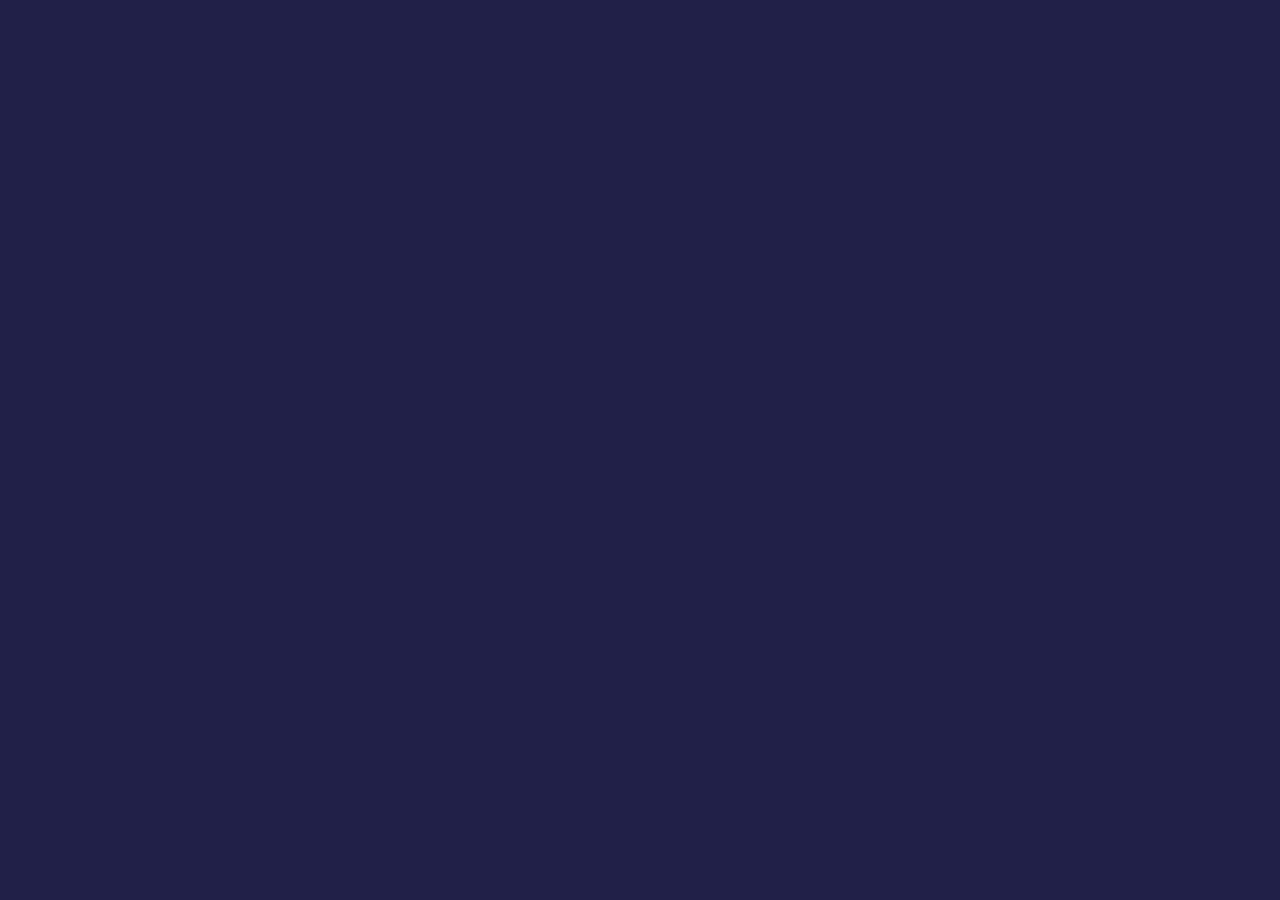
==== index.html @ fc742ff9 "add base" ====
<!DOCTYPE html>
<html lang="en">
<head>
    <meta charset="UTF-8">
    <title>All users</title>
    <link rel="stylesheet" href="./styles/styles.css">
</head>
<body>
<div class="container"></div>

<!--<a href='./user-details.html&user=1' class="user-link"></a>-->
<script src="./scripts/index.js"></script>
</body>
</html>
---- styles/styles.css ----
html {
    box-sizing: border-box;
}

*,
*::before,
*::after {
    box-sizing: border-box;
}
h1,h2,h3{
    margin: 0;
    padding: 0;
}
ul {
    list-style: none;
    padding: 0;
    margin: 0;
}

body {
    background-color: #202049;
    font-family: 'Roboto', sans-serif;
    color: #c3c3d9;
}

.container {
    width: 1200px;
    padding: 0 15px;
    margin: 0 auto;
}

h1 {
    font-size: 54px;
    margin-bottom: 50px;
    text-align: center;
}

.info-list {
    border-bottom: 1px solid #c3c3d9;
    padding-bottom: 30px;
    margin: 0 0 50px 0;
}

.users-list {
    display: flex;
    flex-wrap: wrap;
    gap: 60px;

    padding: 0;
}

.user-item {
    flex-basis: calc((100% - 120px) / 3);
    display: flex;
    flex-direction: column;
    border: 1px solid white;
    padding: 20px;
    gap: 15px;
}

.user-name {
    font-size: 30px;
}

.user-link {
    color: white;
    text-align: right;
    transition: background-color 250ms cubic-bezier(0.4, 0, 0.2, 1);
    text-decoration: none;
    display: block;
    margin-top: auto;
}

a:hover,
a:focus {
    text-decoration: underline;
}

.info-item {
    font-size: 30px;
}

.accent {
    font-size: 20px;
    color: #ffffff;
    margin-right: 10px;
    text-transform: capitalize;
    text-decoration: none;
    pointer-events: none;
}

.email,
.phone,
.website {
    text-decoration: none;
    display: block;
    color: #c3c3d9;
}


.add-title {
    font-size: 44px;
    margin-bottom: 30px;
}


.posts-btn {
    background-color: transparent;
    border: 2px solid #c3c3d9;
    font-size: 18px;
    color: #c3c3d9;
    padding: 20px;
    display: flex;
    justify-content: center;
    align-items: center;
    margin: 50px auto;
}

.posts-btn:hover,
.posts-btn:focus {
    background-color: #080817;
    cursor: pointer;
}
.posts-list{
    display: flex;
    flex-wrap: wrap;
    gap: 30px;

    padding: 0;
}
.post-item {
    flex-basis: calc((100% - 120px) / 5);
    display: flex;
    flex-direction: column;
    border: 1px solid white;
    padding: 20px;
    gap: 15px;
    font-size: 20px;
}

.post-id {
    font-size: 20px;
}

.post-details-link {
    color: white;
    text-align: right;
    transition: background-color 250ms cubic-bezier(0.4, 0, 0.2, 1);
    text-decoration: none;
    display: block;
    margin-top: auto;
}


.post-box {
    border-bottom: 1px solid #c3c3d9;
    padding-bottom: 30px;
    margin-bottom: 50px;
}

.post-text {
    font-size: 30px;
}

.comments-list {
    display: flex;
    flex-wrap: wrap;
    gap: 30px;

    padding: 0;
}

.comment-item {
    flex-basis: calc((100% - 120px) / 5);
    display: flex;
    flex-direction: column;
    border: 1px solid white;
    padding: 20px;
    gap: 15px;
    font-size: 15px;
}


.comment-author {
    font-size: 12px;
}
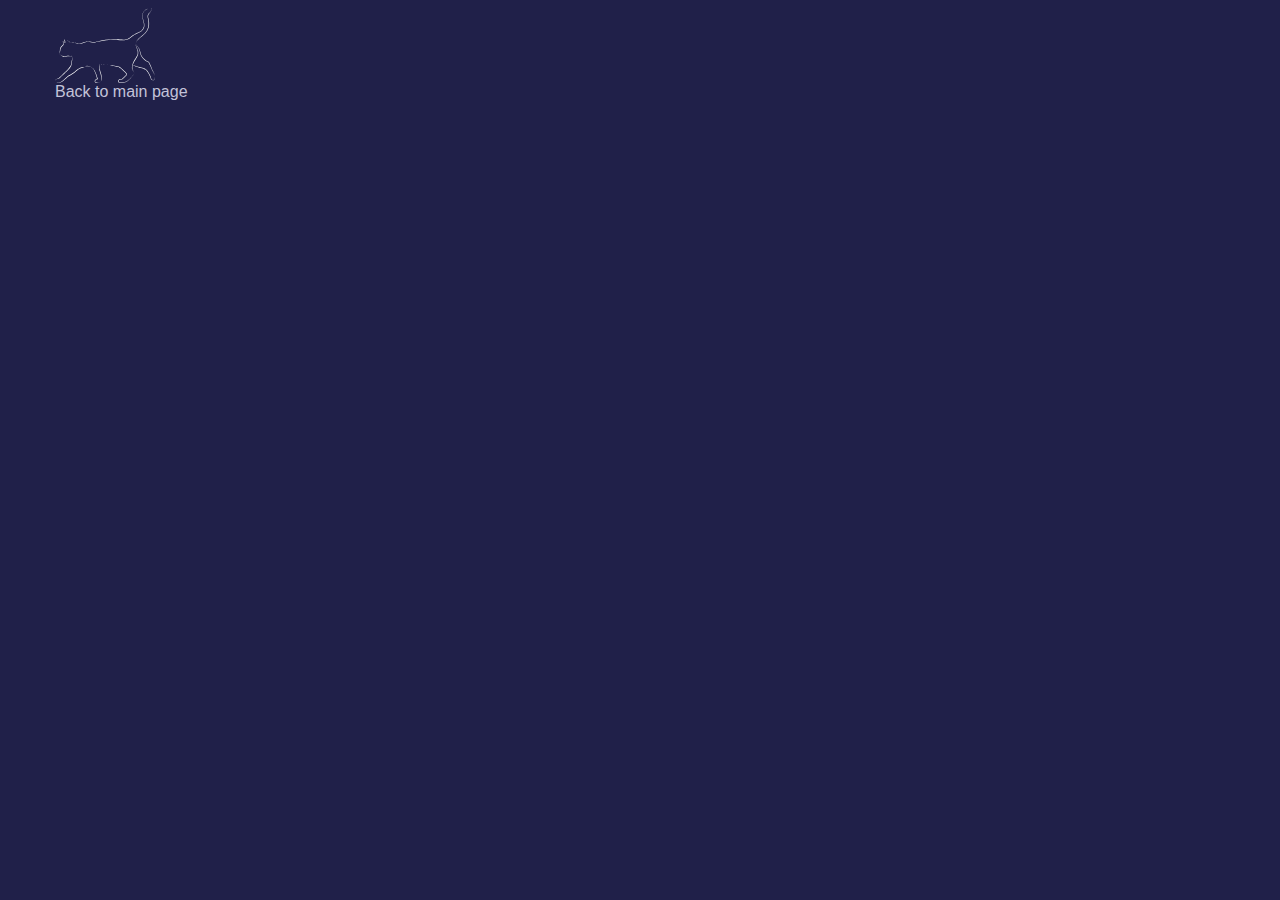
==== commit 92165d46: "ready?" ====
--- a/index.html
+++ b/index.html
@@ -6,6 +6,17 @@
     <link rel="stylesheet" href="./styles/styles.css">
 </head>
 <body>
+<header>
+    <div class="container">
+        <a href="index.html" class="logo-link">
+            <img src="img/1583430.svg" alt="logo" width="100"/>
+            <span>Back to main page</span>
+        </a>
+    </div>
+</header>
+<!--спіннер однозначно потрібен, якщо ми працюємо з реальною базою даних, але воно так швидко грузиться, що він просто убого блимає, тому я його зібрала і оживила, але закоментила-->
+<!--<div class="spinner"><img src="img/1583430.svg" alt="logo" width="500"/>-->
+<!--    <p class="spinner-text">Wait a minute, please</p></div>-->
 <div class="container"></div>
 
 <!--<a href='./user-details.html&user=1' class="user-link"></a>-->
--- a/styles/styles.css
+++ b/styles/styles.css
@@ -22,7 +22,33 @@
     font-family: 'Roboto', sans-serif;
     color: #c3c3d9;
 }
-
+.spinner{
+    position: fixed;
+    top: 0;
+    left: 0;
+    background-color: #202049;
+    width: 100%;
+    height: 100%;
+    justify-content: center;
+    align-items: center;
+    flex-direction: column;
+    display: none;
+}
+.spinner-text{
+    font-size: 40px;
+}
+.logo-link{
+    display: flex;
+    color: #c3c3d9;
+    flex-direction: column;
+    text-decoration: none;
+    max-width: 140px;
+}
+.logo-link:hover,
+.logo-link:focus{
+    color: white;
+    text-decoration: none;
+}
 .container {
     width: 1200px;
     padding: 0 15px;
@@ -136,6 +162,7 @@
     padding: 20px;
     gap: 15px;
     font-size: 20px;
+    background-color: #2f2f70;
 }
 
 .post-id {
